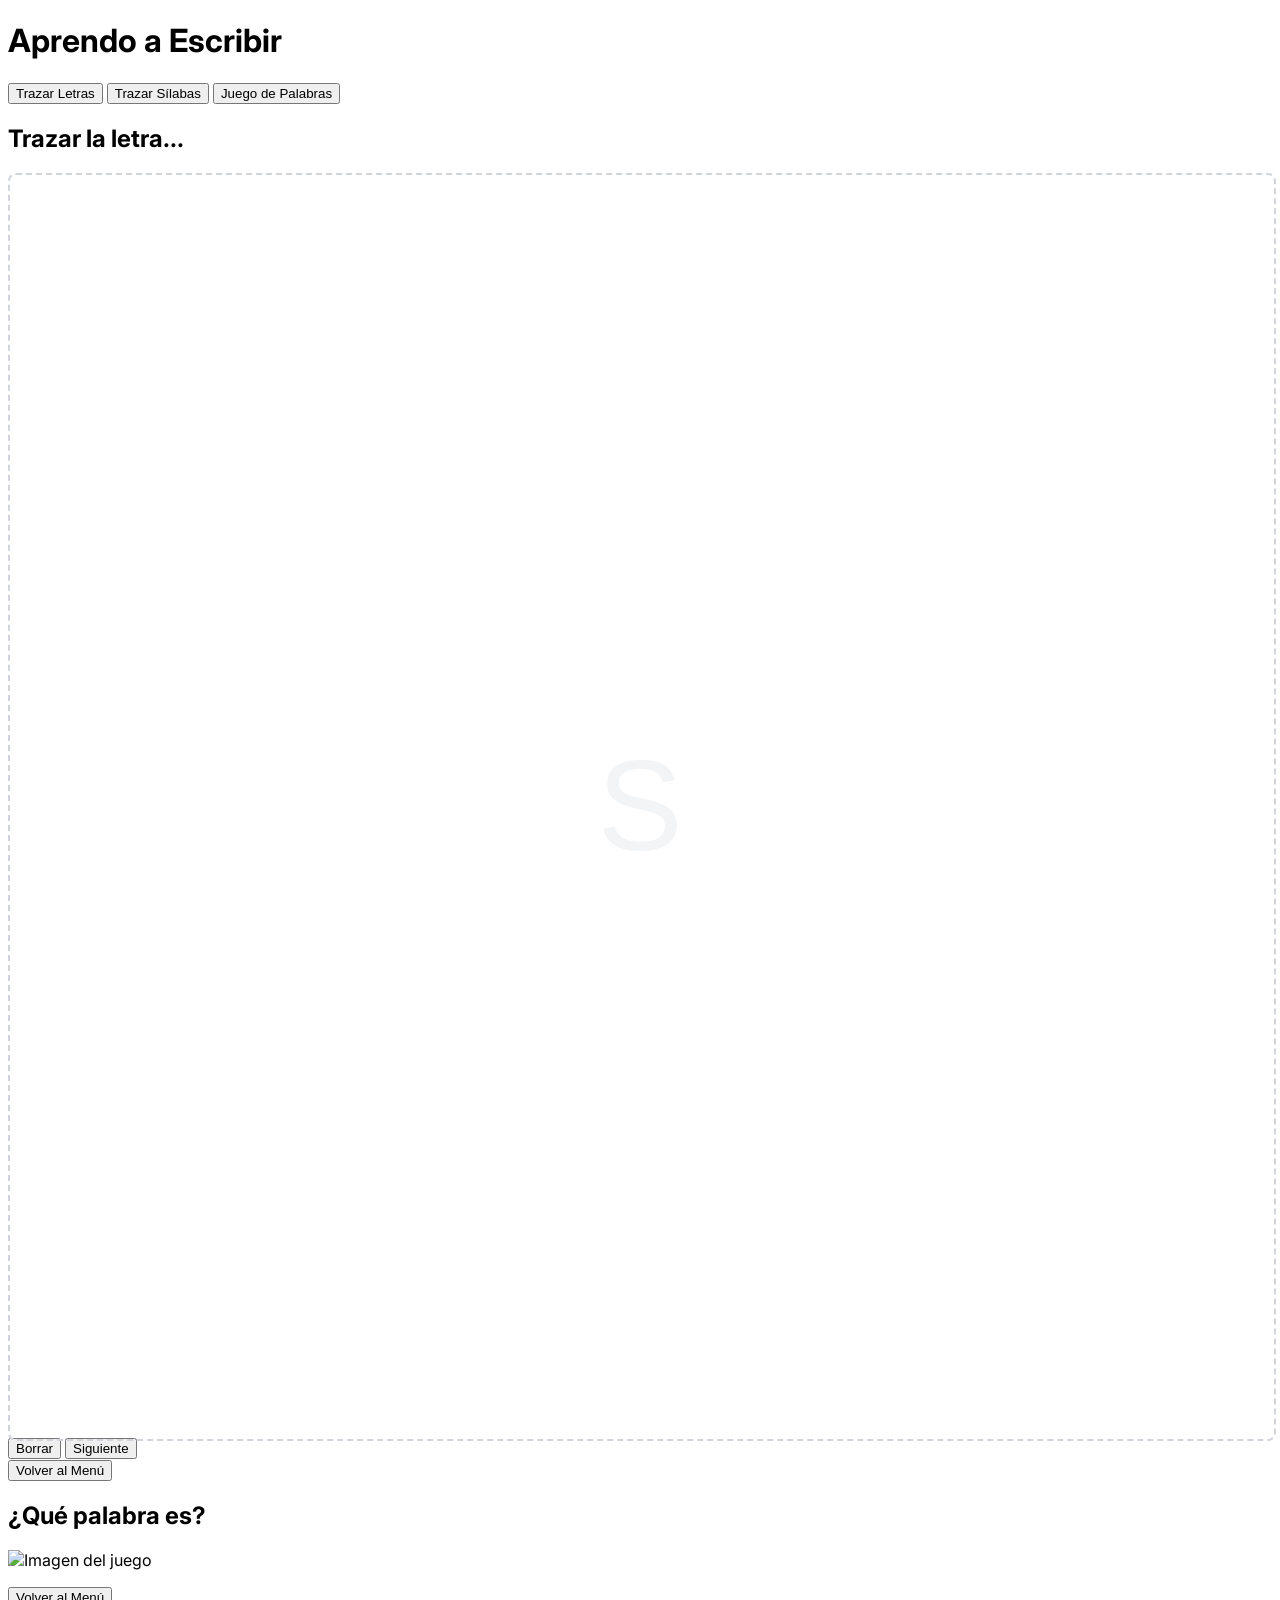
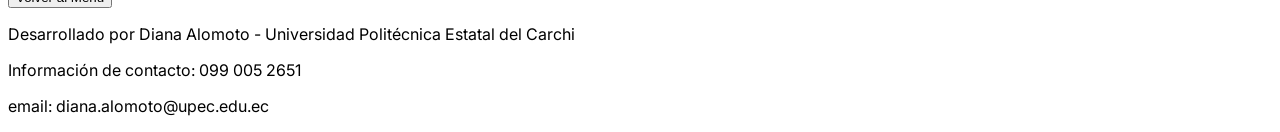
==== caligrafia.html @ f50fd773 "Add files via upload" ====
<!DOCTYPE html>
<html lang="es">
<head>
    <meta charset="UTF-8">
    <meta name="viewport" content="width=device-width, initial-scale=1.0">
    <title>Aprendo a Escribir</title>
    <!-- Cargar Tailwind CSS -->
    <script src="https://cdn.tailwindcss.com"></script>
    <!-- Cargar fuente Inter -->
    <link href="https://fonts.googleapis.com/css2?family=Inter:wght@400;600;700&display=swap" rel="stylesheet">
    <style>
        /* Estilo base */
        body {
            font-family: 'Inter', sans-serif;
        }
        /* Estilo para el canvas de trazado */
        #trace-canvas {
            touch-action: none; /* Prevenir scrolling en móvil mientras se dibuja */
            cursor: crosshair;
            border-radius: 0.5rem;
            border: 2px dashed #d1d5db; /* Borde gris punteado */
        }
        /* Estilo para el texto de guía en el canvas */
        .guide-text-container {
            position: relative;
            width: 100%;
            /* Ajustar altura basado en el ancho para un canvas cuadrado */
            aspect-ratio: 1 / 1; 
        }
        #guide-text {
            position: absolute;
            top: 50%;
            left: 50%;
            transform: translate(-50%, -50%);
            /* Usar una fuente cursiva amigable */
            font-family: 'cursive', 'Comic Sans MS', sans-serif;
            font-size: 8rem; /* Tamaño grande para trazar */
            color: #f3f4f6; /* Color gris muy claro */
            -webkit-user-select: none; /* Evitar selección de texto */
            -moz-user-select: none;
            -ms-user-select: none;
            user-select: none;
            pointer-events: none; /* No interferir con el canvas */
        }
        /* Ajuste de fuente para sílabas y palabras */
        #guide-text.small {
            font-size: 6rem;
        }
        #guide-text.x-small {
            font-size: 4rem;
        }

        #trace-canvas {
            position: absolute;
            top: 0;
            left: 0;
            width: 100%;
            height: 100%;
        }
    </style>
</head>
<body class="bg-gray-100 flex flex-col items-center justify-center min-h-screen p-4">

    <!-- Contenedor principal de la app -->
    <div class="w-full max-w-lg bg-white rounded-xl shadow-2xl p-6 sm:p-8">

        <!-- Pantalla de Menú (Inicial) -->
        <div id="menu-screen">
            <h1 class="text-3xl sm:text-4xl font-bold text-center text-blue-600 mb-8">
                Aprendo a Escribir
            </h1>
            <div class="space-y-4">
                <button id="start-letters-btn" class="w-full text-lg bg-gradient-to-r from-blue-500 to-blue-600 text-white py-4 px-6 rounded-lg font-bold shadow-lg transition transform hover:scale-105 hover:shadow-xl">
                    Trazar Letras
                </button>
                <button id="start-syllables-btn" class="w-full text-lg bg-gradient-to-r from-green-500 to-green-600 text-white py-4 px-6 rounded-lg font-bold shadow-lg transition transform hover:scale-105 hover:shadow-xl">
                    Trazar Sílabas
                </button>
                <button id="start-game-btn" class="w-full text-lg bg-gradient-to-r from-purple-500 to-purple-600 text-white py-4 px-6 rounded-lg font-bold shadow-lg transition transform hover:scale-105 hover:shadow-xl">
                    Juego de Palabras
                </button>
            </div>
        </div>

        <!-- Pantalla de Trazado (Oculta) -->
        <div id="trace-screen" class="hidden">
            <h2 id="trace-title" class="text-2xl sm:text-3xl font-bold text-center text-gray-700 mb-4">
                Trazar la letra...
            </h2>
            
            <!-- Contenedor del Canvas y Guía -->
            <div class="guide-text-container bg-white rounded-lg shadow-inner mb-4">
                <!-- Texto de guía (detrás del canvas) -->
                <div id="guide-text">S</div>
                <!-- Canvas para dibujar -->
                <canvas id="trace-canvas"></canvas>
            </div>

            <!-- Botones de Acción -->
            <div class="grid grid-cols-2 gap-4">
                <button id="clear-btn" class_base="bg-yellow-500" class="w-full bg-yellow-500 text-white py-3 px-5 rounded-lg font-semibold shadow-md transition transform hover:scale-105">
                    Borrar
                </button>
                <button id="next-btn" class_base="bg-green-500" class="w-full bg-green-500 text-white py-3 px-5 rounded-lg font-semibold shadow-md transition transform hover:scale-105">
                    Siguiente
                </button>
            </div>
            <button id="trace-back-btn" class="w-full mt-4 bg-gray-600 text-white py-3 px-5 rounded-lg font-semibold shadow-md transition transform hover:scale-105">
                Volver al Menú
            </button>
        </div>

        <!-- Pantalla de Juego de Palabras (Oculta) -->
        <div id="game-screen" class="hidden">
            <h2 class="text-2xl sm:text-3xl font-bold text-center text-gray-700 mb-4">
                ¿Qué palabra es?
            </h2>
            
            <!-- Imagen del Juego -->
            <img id="game-image" src="https://placehold.co/400x250/8FBC8F/333333?text=Sapo" alt="Imagen del juego" class="w-full h-48 sm:h-64 object-cover rounded-lg shadow-md mb-6">

            <!-- Opciones del Juego -->
            <div id="game-options" class="space-y-3">
                <!-- Opciones se generan con JS -->
            </div>
            
            <!-- Mensaje de Feedback -->
            <p id="game-message" class="text-center font-semibold mt-4 h-6"></p>

            <button id="game-back-btn" class="w-full mt-6 bg-gray-600 text-white py-3 px-5 rounded-lg font-semibold shadow-md transition transform hover:scale-105">
                Volver al Menú
            </button>
        </div>

    </div>

    <!-- Pie de Página -->
    <footer class="w-full max-w-lg mx-auto text-center text-xs text-gray-500 mt-8 pb-4">
        <p>Desarrollado por Diana Alomoto - Universidad Politécnica Estatal del Carchi</p>
        <p>Información de contacto: 099 005 2651</p>
        <p>email: diana.alomoto@upec.edu.ec</p>
    </footer>

    <script>
        document.addEventListener('DOMContentLoaded', () => {
            // --- Definición de Datos ---
            const data = {
                letters: ['S', 's'],
                syllables: ['sa', 'se', 'si', 'so', 'su'],
                words: [
                    { img: 'https://placehold.co/400x250/8FBC8F/333333?text=Sapo', word: 'sapo', options: ['sapo', 'oso', 'mesa'] },
                    { img: 'https://placehold.co/400x250/D2B48C/333333?text=Oso', word: 'oso', options: ['sopa', 'oso', 'mapa'] },
                    { img: 'https://placehold.co/400x250/A0522D/333333?text=Mesa', word: 'mesa', options: ['pesa', 'seis', 'mesa'] },
                    { img: 'https://placehold.co/400x250/FFD700/333333?text=6', word: 'seis', options: ['seis', 'sopa', 'sapo'] },
                    { img: 'https://placehold.co/400x250/F0E68C/333333?text=Sopa', word: 'sopa', options: ['oso', 'sopa', 'pesa'] },
                    { img: 'https://placehold.co/400x250/B0C4DE/333333?text=Pesa', word: 'pesa', options: ['pesa', 'mapa', 'mesa'] },
                    { img: 'https://placehold.co/400x250/D2691E/333333?text=Mapa', word: 'mapa', options: ['mapa', 'sapo', 'seis'] }
                ]
            };

            // --- Estado de la App ---
            let currentView = 'menu';
            let currentTraceMode = ''; // 'letters', 'syllables', 'words'
            let currentIndex = 0;
            let currentWordTrace = ''; // Para trazar la palabra del juego

            // --- Elementos del DOM ---
            const menuScreen = document.getElementById('menu-screen');
            const traceScreen = document.getElementById('trace-screen');
            const gameScreen = document.getElementById('game-screen');
            
            // Botones de Menú
            const startLettersBtn = document.getElementById('start-letters-btn');
            const startSyllablesBtn = document.getElementById('start-syllables-btn');
            const startGameBtn = document.getElementById('start-game-btn');

            // Elementos de Trazado
            const traceTitle = document.getElementById('trace-title');
            const guideText = document.getElementById('guide-text');
            const canvas = document.getElementById('trace-canvas');
            const clearBtn = document.getElementById('clear-btn');
            const nextBtn = document.getElementById('next-btn');
            const traceBackBtn = document.getElementById('trace-back-btn');
            const ctx = canvas.getContext('2d');
            
            // Elementos de Juego
            const gameImage = document.getElementById('game-image');
            const gameOptions = document.getElementById('game-options');
            const gameMessage = document.getElementById('game-message');
            const gameBackBtn = document.getElementById('game-back-btn');

            // --- Variables de Canvas ---
            let isDrawing = false;
            let lastX = 0;
            let lastY = 0;

            // --- Funciones de Navegación ---
            function showView(viewName) {
                menuScreen.classList.add('hidden');
                traceScreen.classList.add('hidden');
                gameScreen.classList.add('hidden');

                if (viewName === 'menu') {
                    menuScreen.classList.remove('hidden');
                } else if (viewName === 'trace') {
                    traceScreen.classList.remove('hidden');
                } else if (viewName === 'game') {
                    gameScreen.classList.remove('hidden');
                }
                currentView = viewName;
            }

            function navigateToMenu() {
                showView('menu');
            }

            // --- Lógica de Trazado (Canvas) ---
            
            // Ajustar el tamaño del canvas al contenedor
            function resizeCanvas() {
                const container = canvas.parentElement;
                canvas.width = container.clientWidth;
                canvas.height = container.clientHeight;
                setupCanvasContext();
            }

            // Configurar el estilo de dibujo
            function setupCanvasContext() {
                ctx.strokeStyle = '#0055d4'; // Color azul para trazar
                ctx.lineWidth = 8; // Grosor del trazo
                ctx.lineCap = 'round';
                ctx.lineJoin = 'round';
            }

            // Iniciar dibujo (PC)
            canvas.addEventListener('mousedown', (e) => {
                isDrawing = true;
                // CORRECCIÓN: Usar clientX/Y y getBoundingClientRect para ser consistente con touch
                const rect = canvas.getBoundingClientRect();
                [lastX, lastY] = [e.clientX - rect.left, e.clientY - rect.top];
            });

            // Dibujar (PC)
            canvas.addEventListener('mousemove', (e) => {
                if (isDrawing) {
                    // CORRECCIÓN: Usar clientX/Y y getBoundingClientRect para ser consistente con touch
                    const rect = canvas.getBoundingClientRect();
                    const x = e.clientX - rect.left;
                    const y = e.clientY - rect.top;
                    draw(x, y);
                }
            });

            // Detener dibujo (PC)
            canvas.addEventListener('mouseup', () => isDrawing = false);
            canvas.addEventListener('mouseout', () => isDrawing = false);

            // Iniciar dibujo (Móvil)
            canvas.addEventListener('touchstart', (e) => {
                e.preventDefault();
                isDrawing = true;
                const touch = e.touches[0];
                const rect = canvas.getBoundingClientRect();
                [lastX, lastY] = [touch.clientX - rect.left, touch.clientY - rect.top];
            });

            // Dibujar (Móvil)
            canvas.addEventListener('touchmove', (e) => {
                e.preventDefault();
                if (isDrawing) {
                    const touch = e.touches[0];
                    const rect = canvas.getBoundingClientRect();
                    const x = touch.clientX - rect.left;
                    const y = touch.clientY - rect.top;
                    draw(x, y);
                }
            });

            // Detener dibujo (Móvil)
            canvas.addEventListener('touchend', () => isDrawing = false);

            // Función principal de dibujo
            function draw(x, y) {
                if (!isDrawing) return;
                ctx.beginPath();
                ctx.moveTo(lastX, lastY);
                ctx.lineTo(x, y);
                ctx.stroke();
                [lastX, lastY] = [x, y];
            }

            // Limpiar el canvas (solo el trazo del usuario)
            function clearCanvas() {
                ctx.clearRect(0, 0, canvas.width, canvas.height);
            }

            // Actualizar el texto de guía
            function updateGuideText(text) {
                guideText.textContent = text;
                // Ajustar tamaño de fuente
                guideText.classList.remove('small', 'x-small');
                if (text.length > 3) {
                    guideText.classList.add('x-small'); // Palabras
                } else if (text.length > 1) {
                    guideText.classList.add('small'); // Sílabas
                }
            }

            // Iniciar la vista de trazado
            function startTrace(mode) {
                currentTraceMode = mode;
                currentIndex = 0;
                
                // Ocultar botón "Siguiente" si es para trazar una palabra específica
                if (mode === 'word') {
                    nextBtn.classList.add('hidden');
                    // Ajustar el grid para que el botón de borrar ocupe todo
                    clearBtn.parentElement.classList.remove('grid-cols-2');
                    clearBtn.parentElement.classList.add('grid-cols-1');
                    
                    traceTitle.textContent = '¡Traza la palabra!';
                    updateGuideText(currentWordTrace);
                } else {
                    // Configuración normal para Letras y Sílabas
                    nextBtn.classList.remove('hidden');
                    clearBtn.parentElement.classList.add('grid-cols-2');
                    clearBtn.parentElement.classList.remove('grid-cols-1');

                    const items = data[currentTraceMode];
                    const titlePrefix = mode === 'letters' ? 'Traza la letra:' : 'Traza la sílaba:';
                    traceTitle.textContent = `${titlePrefix} ${items[currentIndex]}`;
                    updateGuideText(items[currentIndex]);
                }
                
                resizeCanvas(); // Ajustar tamaño del canvas
                clearCanvas(); // Limpiar cualquier trazo anterior
                showView('trace');
            }

            // Botón "Siguiente"
            nextBtn.addEventListener('click', () => {
                const items = data[currentTraceMode];
                currentIndex = (currentIndex + 1) % items.length; // Avanzar al siguiente
                
                const titlePrefix = currentTraceMode === 'letters' ? 'Traza la letra:' : 'Traza la sílaba:';
                traceTitle.textContent = `${titlePrefix} ${items[currentIndex]}`;
                updateGuideText(items[currentIndex]);
                clearCanvas();
            });

            // Botón "Borrar"
            clearBtn.addEventListener('click', clearCanvas);


            // --- Lógica del Juego de Palabras ---
            
            function loadGameQuestion() {
                const item = data.words[currentIndex];
                gameImage.src = item.img;
                gameImage.alt = `Imagen de ${item.word}`;
                gameMessage.textContent = '';
                gameOptions.innerHTML = ''; // Limpiar opciones anteriores

                // Barajar opciones
                const shuffledOptions = item.options.sort(() => Math.random() - 0.5);

                shuffledOptions.forEach(option => {
                    const button = document.createElement('button');
                    button.textContent = option;
                    button.classList.add('w-full', 'text-lg', 'bg-purple-500', 'text-white', 'py-3', 'px-5', 'rounded-lg', 'font-semibold', 'shadow-md', 'transition', 'transform', 'hover:bg-purple-600', 'hover:scale-105');
                    button.addEventListener('click', () => checkAnswer(option, item.word));
                    gameOptions.appendChild(button);
                });
            }

            function checkAnswer(selectedOption, correctWord) {
                if (selectedOption === correctWord) {
                    gameMessage.textContent = '¡Muy bien! ¡Genial!';
                    gameMessage.classList.remove('text-red-500');
                    gameMessage.classList.add('text-green-500');

                    // Esperar un momento y luego ir a trazar la palabra
                    setTimeout(() => {
                        currentWordTrace = correctWord;
                        startTrace('word');
                    }, 1000);

                } else {
                    gameMessage.textContent = 'Inténtalo de nuevo';
                    gameMessage.classList.remove('text-green-500');
                    gameMessage.classList.add('text-red-500');
                }
            }
            
            // --- Event Listeners Iniciales ---
            
            // Menú
            startLettersBtn.addEventListener('click', () => startTrace('letters'));
            startSyllablesBtn.addEventListener('click', () => startTrace('syllables'));
            startGameBtn.addEventListener('click', () => {
                currentIndex = 0; // Iniciar juego desde la primera palabra
                loadGameQuestion();
                showView('game');
            });
            
            // Botones "Volver"
            traceBackBtn.addEventListener('click', navigateToMenu);
            gameBackBtn.addEventListener('click', () => {
                // Si vuelves del juego, y luego vas a trazar una palabra,
                // asegúrate de que el índice del juego se reinicie
                // o maneje el estado de "siguiente palabra"
                
                // Si el modo de trazo era 'word', al volver al menú,
                // el próximo juego debe empezar desde la palabra siguiente.
                if(currentTraceMode === 'word') {
                     currentIndex = (currentIndex + 1) % data.words.length;
                }
                navigateToMenu();
            });

            // Redimensionar canvas si la ventana cambia de tamaño
            window.addEventListener('resize', () => {
                if (currentView === 'trace') {
                    resizeCanvas();
                    // Redibujar el texto guía podría ser necesario si el tamaño cambia mucho
                    // Pero por ahora, solo re-limpiamos.
                    clearCanvas();
                }
            });
        });
    </script>
</body>
</html>
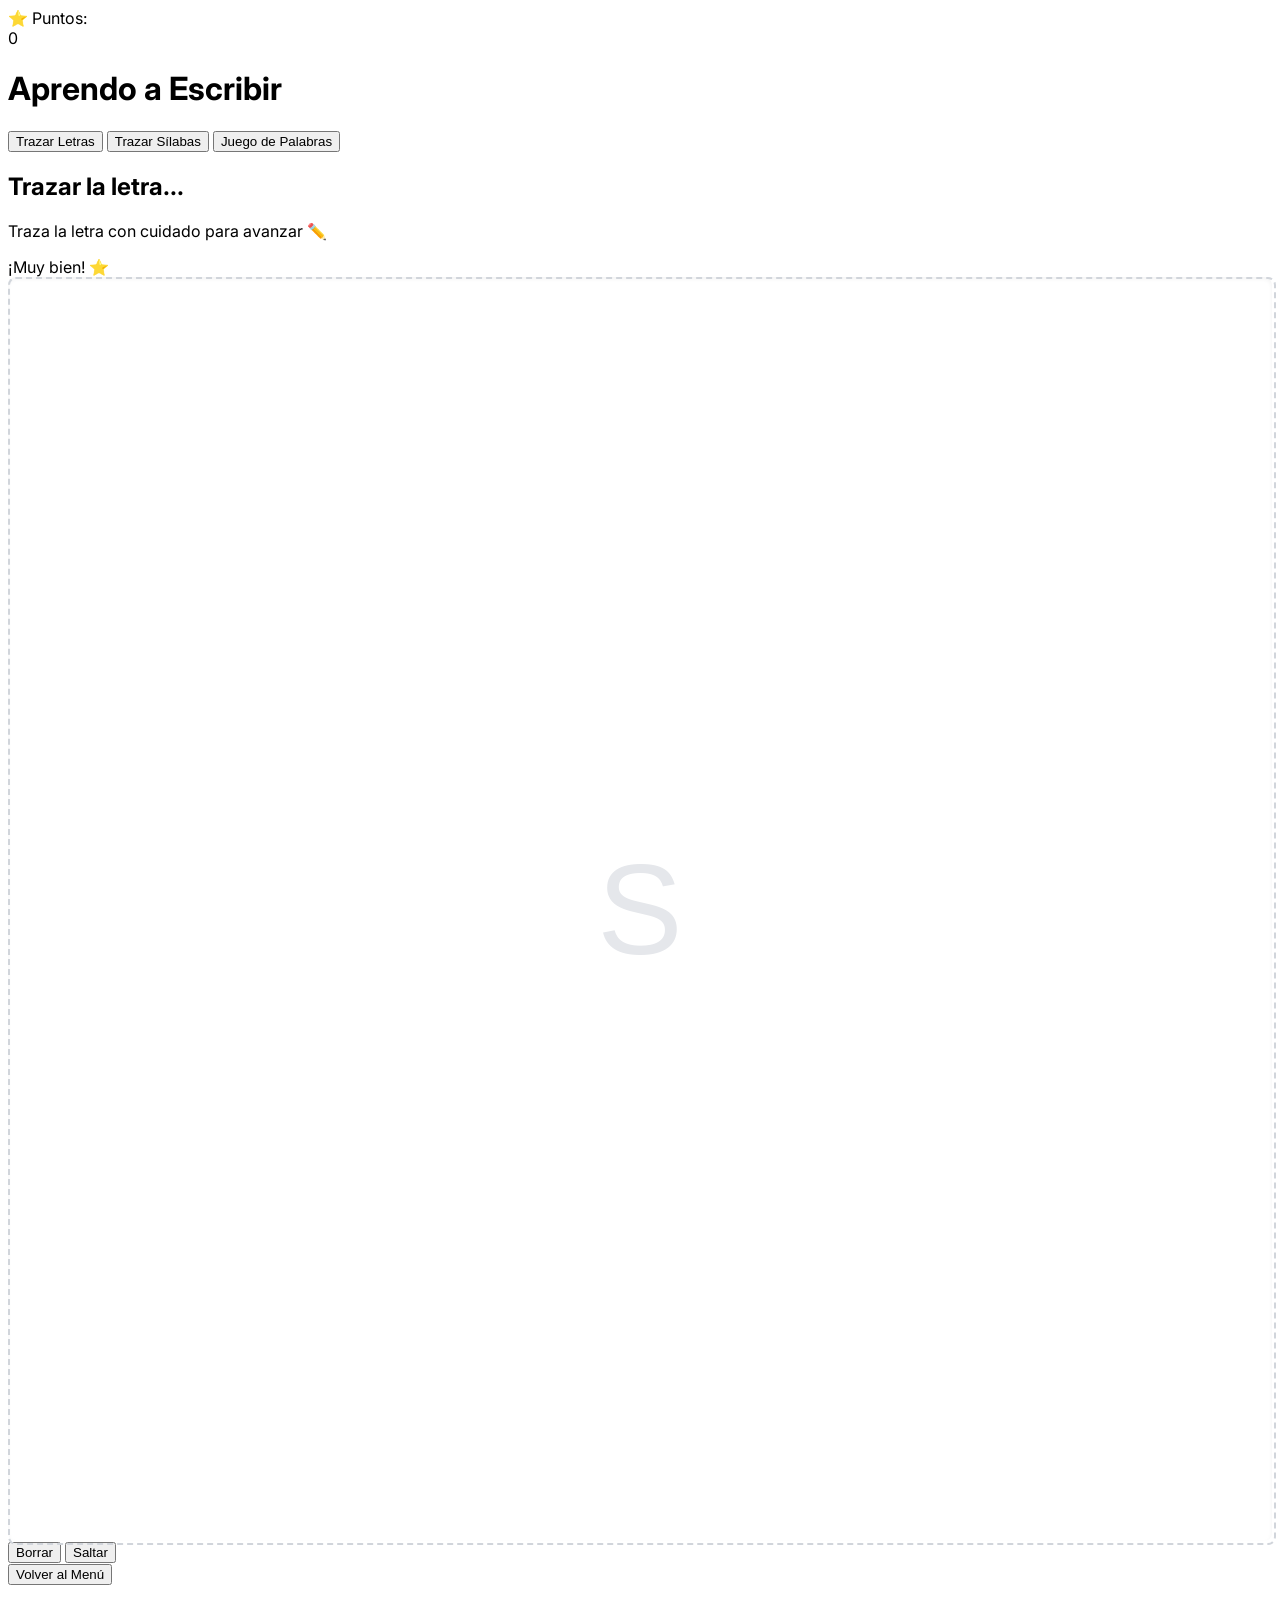
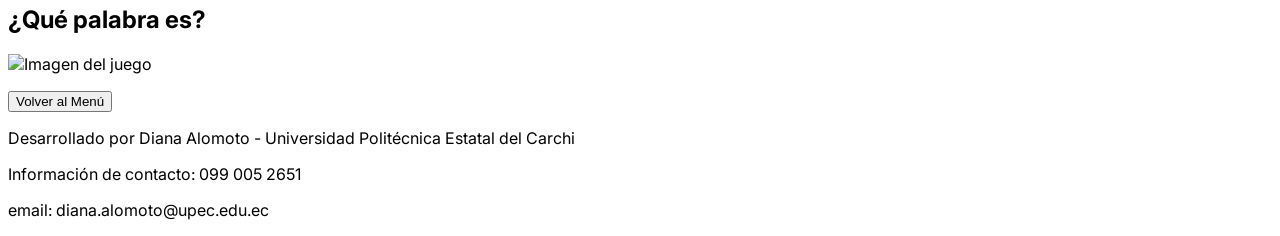
==== commit b3bae140: "Update caligrafia.html" ====
--- a/caligrafia.html
+++ b/caligrafia.html
@@ -4,67 +4,95 @@
     <meta charset="UTF-8">
     <meta name="viewport" content="width=device-width, initial-scale=1.0">
     <title>Aprendo a Escribir</title>
-    <!-- Cargar Tailwind CSS -->
     <script src="https://cdn.tailwindcss.com"></script>
-    <!-- Cargar fuente Inter -->
     <link href="https://fonts.googleapis.com/css2?family=Inter:wght@400;600;700&display=swap" rel="stylesheet">
     <style>
-        /* Estilo base */
         body {
             font-family: 'Inter', sans-serif;
         }
-        /* Estilo para el canvas de trazado */
-        #trace-canvas {
-            touch-action: none; /* Prevenir scrolling en móvil mientras se dibuja */
-            cursor: crosshair;
-            border-radius: 0.5rem;
-            border: 2px dashed #d1d5db; /* Borde gris punteado */
-        }
-        /* Estilo para el texto de guía en el canvas */
+        
         .guide-text-container {
             position: relative;
             width: 100%;
-            /* Ajustar altura basado en el ancho para un canvas cuadrado */
-            aspect-ratio: 1 / 1; 
-        }
+            aspect-ratio: 1 / 1;
+            background: white;
+            border-radius: 0.5rem;
+            box-shadow: inset 0 2px 4px 0 rgb(0 0 0 / 0.05);
+        }
+        
         #guide-text {
             position: absolute;
             top: 50%;
             left: 50%;
             transform: translate(-50%, -50%);
-            /* Usar una fuente cursiva amigable */
             font-family: 'cursive', 'Comic Sans MS', sans-serif;
-            font-size: 8rem; /* Tamaño grande para trazar */
-            color: #f3f4f6; /* Color gris muy claro */
-            -webkit-user-select: none; /* Evitar selección de texto */
-            -moz-user-select: none;
-            -ms-user-select: none;
+            font-size: 8rem;
+            color: #e5e7eb;
             user-select: none;
-            pointer-events: none; /* No interferir con el canvas */
-        }
-        /* Ajuste de fuente para sílabas y palabras */
+            pointer-events: none;
+            z-index: 1;
+        }
+        
         #guide-text.small {
             font-size: 6rem;
         }
+        
         #guide-text.x-small {
             font-size: 4rem;
         }
-
+        
         #trace-canvas {
             position: absolute;
             top: 0;
             left: 0;
             width: 100%;
             height: 100%;
+            touch-action: none;
+            cursor: crosshair;
+            border-radius: 0.5rem;
+            border: 2px dashed #d1d5db;
+            z-index: 2;
+        }
+
+        .score-badge {
+            animation: pulse 0.5s ease-in-out;
+        }
+
+        @keyframes pulse {
+            0%, 100% { transform: scale(1); }
+            50% { transform: scale(1.1); }
+        }
+
+        .success-message {
+            animation: slideIn 0.3s ease-out;
+        }
+
+        @keyframes slideIn {
+            from {
+                opacity: 0;
+                transform: translateY(-10px);
+            }
+            to {
+                opacity: 1;
+                transform: translateY(0);
+            }
         }
     </style>
 </head>
 <body class="bg-gray-100 flex flex-col items-center justify-center min-h-screen p-4">
 
-    <!-- Contenedor principal de la app -->
     <div class="w-full max-w-lg bg-white rounded-xl shadow-2xl p-6 sm:p-8">
 
-        <!-- Pantalla de Menú (Inicial) -->
+        <!-- Marcador de Puntos (visible en todo momento) -->
+        <div class="flex justify-between items-center mb-6 p-4 bg-gradient-to-r from-yellow-400 to-orange-400 rounded-lg shadow-lg">
+            <div class="flex items-center space-x-2">
+                <span class="text-2xl">⭐</span>
+                <span class="text-white font-bold text-lg">Puntos:</span>
+            </div>
+            <span id="score-display" class="text-white font-bold text-2xl score-badge">0</span>
+        </div>
+
+        <!-- Pantalla de Menú -->
         <div id="menu-screen">
             <h1 class="text-3xl sm:text-4xl font-bold text-center text-blue-600 mb-8">
                 Aprendo a Escribir
@@ -82,27 +110,33 @@
             </div>
         </div>
 
-        <!-- Pantalla de Trazado (Oculta) -->
+        <!-- Pantalla de Trazado -->
         <div id="trace-screen" class="hidden">
-            <h2 id="trace-title" class="text-2xl sm:text-3xl font-bold text-center text-gray-700 mb-4">
+            <h2 id="trace-title" class="text-2xl sm:text-3xl font-bold text-center text-gray-700 mb-2">
                 Trazar la letra...
             </h2>
             
-            <!-- Contenedor del Canvas y Guía -->
-            <div class="guide-text-container bg-white rounded-lg shadow-inner mb-4">
-                <!-- Texto de guía (detrás del canvas) -->
+            <!-- Mensaje de instrucción -->
+            <p class="text-center text-sm text-gray-600 mb-4">
+                Traza la letra con cuidado para avanzar ✏️
+            </p>
+
+            <!-- Mensaje de éxito -->
+            <div id="success-message" class="hidden success-message mb-4 p-3 bg-green-100 border-2 border-green-400 rounded-lg text-center">
+                <span class="text-green-700 font-bold text-lg">¡Muy bien! ⭐</span>
+            </div>
+            
+            <div class="guide-text-container mb-4">
                 <div id="guide-text">S</div>
-                <!-- Canvas para dibujar -->
                 <canvas id="trace-canvas"></canvas>
             </div>
 
-            <!-- Botones de Acción -->
-            <div class="grid grid-cols-2 gap-4">
-                <button id="clear-btn" class_base="bg-yellow-500" class="w-full bg-yellow-500 text-white py-3 px-5 rounded-lg font-semibold shadow-md transition transform hover:scale-105">
+            <div id="button-container" class="grid grid-cols-2 gap-4">
+                <button id="clear-btn" class="w-full bg-yellow-500 text-white py-3 px-5 rounded-lg font-semibold shadow-md transition transform hover:scale-105">
                     Borrar
                 </button>
-                <button id="next-btn" class_base="bg-green-500" class="w-full bg-green-500 text-white py-3 px-5 rounded-lg font-semibold shadow-md transition transform hover:scale-105">
-                    Siguiente
+                <button id="next-btn" class="w-full bg-green-500 text-white py-3 px-5 rounded-lg font-semibold shadow-md transition transform hover:scale-105">
+                    Saltar
                 </button>
             </div>
             <button id="trace-back-btn" class="w-full mt-4 bg-gray-600 text-white py-3 px-5 rounded-lg font-semibold shadow-md transition transform hover:scale-105">
@@ -110,21 +144,16 @@
             </button>
         </div>
 
-        <!-- Pantalla de Juego de Palabras (Oculta) -->
+        <!-- Pantalla de Juego -->
         <div id="game-screen" class="hidden">
             <h2 class="text-2xl sm:text-3xl font-bold text-center text-gray-700 mb-4">
                 ¿Qué palabra es?
             </h2>
             
-            <!-- Imagen del Juego -->
             <img id="game-image" src="https://placehold.co/400x250/8FBC8F/333333?text=Sapo" alt="Imagen del juego" class="w-full h-48 sm:h-64 object-cover rounded-lg shadow-md mb-6">
 
-            <!-- Opciones del Juego -->
-            <div id="game-options" class="space-y-3">
-                <!-- Opciones se generan con JS -->
-            </div>
-            
-            <!-- Mensaje de Feedback -->
+            <div id="game-options" class="space-y-3"></div>
+            
             <p id="game-message" class="text-center font-semibold mt-4 h-6"></p>
 
             <button id="game-back-btn" class="w-full mt-6 bg-gray-600 text-white py-3 px-5 rounded-lg font-semibold shadow-md transition transform hover:scale-105">
@@ -134,7 +163,6 @@
 
     </div>
 
-    <!-- Pie de Página -->
     <footer class="w-full max-w-lg mx-auto text-center text-xs text-gray-500 mt-8 pb-4">
         <p>Desarrollado por Diana Alomoto - Universidad Politécnica Estatal del Carchi</p>
         <p>Información de contacto: 099 005 2651</p>
@@ -143,58 +171,62 @@
 
     <script>
         document.addEventListener('DOMContentLoaded', () => {
-            // --- Definición de Datos ---
             const data = {
                 letters: ['S', 's'],
                 syllables: ['sa', 'se', 'si', 'so', 'su'],
                 words: [
-                    { img: 'https://placehold.co/400x250/8FBC8F/333333?text=Sapo', word: 'sapo', options: ['sapo', 'oso', 'mesa'] },
-                    { img: 'https://placehold.co/400x250/D2B48C/333333?text=Oso', word: 'oso', options: ['sopa', 'oso', 'mapa'] },
-                    { img: 'https://placehold.co/400x250/A0522D/333333?text=Mesa', word: 'mesa', options: ['pesa', 'seis', 'mesa'] },
-                    { img: 'https://placehold.co/400x250/FFD700/333333?text=6', word: 'seis', options: ['seis', 'sopa', 'sapo'] },
-                    { img: 'https://placehold.co/400x250/F0E68C/333333?text=Sopa', word: 'sopa', options: ['oso', 'sopa', 'pesa'] },
-                    { img: 'https://placehold.co/400x250/B0C4DE/333333?text=Pesa', word: 'pesa', options: ['pesa', 'mapa', 'mesa'] },
-                    { img: 'https://placehold.co/400x250/D2691E/333333?text=Mapa', word: 'mapa', options: ['mapa', 'sapo', 'seis'] }
+                    { img: 'https://dianalomoto.github.io/img/sapo.png', word: 'sapo', options: ['sapo', 'sol', 'suma'] },
+                    { img: 'https://dianalomoto.github.io/img/serpiente.png', word: 'serpiente', options: ['serpiente', 'silla', 'sapo'] },
+                    { img: 'https://dianalomoto.github.io/img/silla.png', word: 'silla', options: ['silla', 'serpiente', 'sol'] },
+                    { img: 'https://dianalomoto.github.io/img/sol.png', word: 'sol', options: ['sol', 'suma', 'sapo'] },
+                    { img: 'https://dianalomoto.github.io/img/suma.png', word: 'suma', options: ['suma', 'silla', 'serpiente'] }
                 ]
             };
 
-            // --- Estado de la App ---
             let currentView = 'menu';
-            let currentTraceMode = ''; // 'letters', 'syllables', 'words'
+            let currentTraceMode = '';
             let currentIndex = 0;
-            let currentWordTrace = ''; // Para trazar la palabra del juego
-
-            // --- Elementos del DOM ---
+            let currentWordTrace = '';
+            let score = 0;
+            let strokeCount = 0;
+            let hasValidated = false;
+
             const menuScreen = document.getElementById('menu-screen');
             const traceScreen = document.getElementById('trace-screen');
             const gameScreen = document.getElementById('game-screen');
-            
-            // Botones de Menú
+            const scoreDisplay = document.getElementById('score-display');
+            
             const startLettersBtn = document.getElementById('start-letters-btn');
             const startSyllablesBtn = document.getElementById('start-syllables-btn');
             const startGameBtn = document.getElementById('start-game-btn');
 
-            // Elementos de Trazado
             const traceTitle = document.getElementById('trace-title');
             const guideText = document.getElementById('guide-text');
             const canvas = document.getElementById('trace-canvas');
             const clearBtn = document.getElementById('clear-btn');
             const nextBtn = document.getElementById('next-btn');
             const traceBackBtn = document.getElementById('trace-back-btn');
+            const buttonContainer = document.getElementById('button-container');
+            const successMessage = document.getElementById('success-message');
             const ctx = canvas.getContext('2d');
             
-            // Elementos de Juego
             const gameImage = document.getElementById('game-image');
             const gameOptions = document.getElementById('game-options');
             const gameMessage = document.getElementById('game-message');
             const gameBackBtn = document.getElementById('game-back-btn');
 
-            // --- Variables de Canvas ---
             let isDrawing = false;
             let lastX = 0;
             let lastY = 0;
 
-            // --- Funciones de Navegación ---
+            function updateScore(points) {
+                score += points;
+                scoreDisplay.textContent = score;
+                scoreDisplay.classList.remove('score-badge');
+                void scoreDisplay.offsetWidth; // Trigger reflow
+                scoreDisplay.classList.add('score-badge');
+            }
+
             function showView(viewName) {
                 menuScreen.classList.add('hidden');
                 traceScreen.classList.add('hidden');
@@ -214,117 +246,190 @@
                 showView('menu');
             }
 
-            // --- Lógica de Trazado (Canvas) ---
-            
-            // Ajustar el tamaño del canvas al contenedor
             function resizeCanvas() {
                 const container = canvas.parentElement;
-                canvas.width = container.clientWidth;
-                canvas.height = container.clientHeight;
+                const rect = container.getBoundingClientRect();
+                canvas.width = rect.width;
+                canvas.height = rect.height;
                 setupCanvasContext();
             }
 
-            // Configurar el estilo de dibujo
             function setupCanvasContext() {
-                ctx.strokeStyle = '#0055d4'; // Color azul para trazar
-                ctx.lineWidth = 8; // Grosor del trazo
+                ctx.strokeStyle = '#2563eb';
+                ctx.lineWidth = 8;
                 ctx.lineCap = 'round';
                 ctx.lineJoin = 'round';
             }
 
-            // Iniciar dibujo (PC)
+            function getCanvasCoordinates(e, touch = false) {
+                const rect = canvas.getBoundingClientRect();
+                const clientX = touch ? e.touches[0].clientX : e.clientX;
+                const clientY = touch ? e.touches[0].clientY : e.clientY;
+                
+                return {
+                    x: clientX - rect.left,
+                    y: clientY - rect.top
+                };
+            }
+
+            // Función para validar el trazo
+            function validateTrace() {
+                if (hasValidated) return; // Ya validó este trazo
+
+                const imageData = ctx.getImageData(0, 0, canvas.width, canvas.height);
+                const pixels = imageData.data;
+                let drawnPixels = 0;
+
+                // Contar píxeles dibujados (con alpha > 0)
+                for (let i = 3; i < pixels.length; i += 4) {
+                    if (pixels[i] > 0) {
+                        drawnPixels++;
+                    }
+                }
+
+                const totalPixels = canvas.width * canvas.height;
+                const coverage = drawnPixels / totalPixels;
+
+                // Ajustar umbral según el tipo de contenido
+                let requiredCoverage = 0.05; // Para letras individuales
+                const currentText = guideText.textContent.toLowerCase();
+                
+                if (currentText.length > 3) {
+                    requiredCoverage = 0.03; // Palabras necesitan menos cobertura
+                } else if (currentText.length > 1) {
+                    requiredCoverage = 0.04; // Sílabas
+                }
+
+                // Validar trazo
+                if (coverage >= requiredCoverage && strokeCount >= 3) {
+                    hasValidated = true;
+                    
+                    // Mostrar mensaje de éxito
+                    successMessage.classList.remove('hidden');
+                    
+                    // Dar puntos
+                    updateScore(10);
+                    
+                    // Avanzar automáticamente después de 1.5 segundos
+                    setTimeout(() => {
+                        successMessage.classList.add('hidden');
+                        advanceToNext();
+                    }, 1500);
+                }
+            }
+
+            function advanceToNext() {
+                if (currentTraceMode === 'word') {
+                    // Volver al juego y cargar la siguiente pregunta
+                    currentIndex = (currentIndex + 1) % data.words.length;
+                    loadGameQuestion();
+                    showView('game');
+                } else {
+                    // Avanzar a la siguiente letra o sílaba
+                    const items = data[currentTraceMode];
+                    currentIndex = (currentIndex + 1) % items.length;
+                    
+                    const titlePrefix = currentTraceMode === 'letters' ? 'Traza la letra:' : 'Traza la sílaba:';
+                    traceTitle.textContent = `${titlePrefix} ${items[currentIndex]}`;
+                    updateGuideText(items[currentIndex]);
+                    clearCanvas();
+                }
+            }
+
             canvas.addEventListener('mousedown', (e) => {
                 isDrawing = true;
-                // CORRECCIÓN: Usar clientX/Y y getBoundingClientRect para ser consistente con touch
-                const rect = canvas.getBoundingClientRect();
-                [lastX, lastY] = [e.clientX - rect.left, e.clientY - rect.top];
-            });
-
-            // Dibujar (PC)
+                const coords = getCanvasCoordinates(e);
+                lastX = coords.x;
+                lastY = coords.y;
+            });
+
             canvas.addEventListener('mousemove', (e) => {
+                if (!isDrawing) return;
+                const coords = getCanvasCoordinates(e);
+                draw(coords.x, coords.y);
+            });
+
+            canvas.addEventListener('mouseup', () => {
                 if (isDrawing) {
-                    // CORRECCIÓN: Usar clientX/Y y getBoundingClientRect para ser consistente con touch
-                    const rect = canvas.getBoundingClientRect();
-                    const x = e.clientX - rect.left;
-                    const y = e.clientY - rect.top;
-                    draw(x, y);
-                }
-            });
-
-            // Detener dibujo (PC)
-            canvas.addEventListener('mouseup', () => isDrawing = false);
-            canvas.addEventListener('mouseout', () => isDrawing = false);
-
-            // Iniciar dibujo (Móvil)
+                    isDrawing = false;
+                    strokeCount++;
+                    validateTrace();
+                }
+            });
+
+            canvas.addEventListener('mouseleave', () => {
+                if (isDrawing) {
+                    isDrawing = false;
+                    strokeCount++;
+                    validateTrace();
+                }
+            });
+
             canvas.addEventListener('touchstart', (e) => {
                 e.preventDefault();
                 isDrawing = true;
-                const touch = e.touches[0];
-                const rect = canvas.getBoundingClientRect();
-                [lastX, lastY] = [touch.clientX - rect.left, touch.clientY - rect.top];
-            });
-
-            // Dibujar (Móvil)
+                const coords = getCanvasCoordinates(e, true);
+                lastX = coords.x;
+                lastY = coords.y;
+            });
+
             canvas.addEventListener('touchmove', (e) => {
                 e.preventDefault();
+                if (!isDrawing) return;
+                const coords = getCanvasCoordinates(e, true);
+                draw(coords.x, coords.y);
+            });
+
+            canvas.addEventListener('touchend', (e) => {
+                e.preventDefault();
                 if (isDrawing) {
-                    const touch = e.touches[0];
-                    const rect = canvas.getBoundingClientRect();
-                    const x = touch.clientX - rect.left;
-                    const y = touch.clientY - rect.top;
-                    draw(x, y);
-                }
-            });
-
-            // Detener dibujo (Móvil)
-            canvas.addEventListener('touchend', () => isDrawing = false);
-
-            // Función principal de dibujo
+                    isDrawing = false;
+                    strokeCount++;
+                    validateTrace();
+                }
+            });
+
             function draw(x, y) {
-                if (!isDrawing) return;
                 ctx.beginPath();
                 ctx.moveTo(lastX, lastY);
                 ctx.lineTo(x, y);
                 ctx.stroke();
-                [lastX, lastY] = [x, y];
-            }
-
-            // Limpiar el canvas (solo el trazo del usuario)
+                lastX = x;
+                lastY = y;
+            }
+
             function clearCanvas() {
                 ctx.clearRect(0, 0, canvas.width, canvas.height);
-            }
-
-            // Actualizar el texto de guía
+                strokeCount = 0;
+                hasValidated = false;
+                successMessage.classList.add('hidden');
+            }
+
             function updateGuideText(text) {
                 guideText.textContent = text;
-                // Ajustar tamaño de fuente
                 guideText.classList.remove('small', 'x-small');
                 if (text.length > 3) {
-                    guideText.classList.add('x-small'); // Palabras
+                    guideText.classList.add('x-small');
                 } else if (text.length > 1) {
-                    guideText.classList.add('small'); // Sílabas
-                }
-            }
-
-            // Iniciar la vista de trazado
+                    guideText.classList.add('small');
+                }
+            }
+
             function startTrace(mode) {
                 currentTraceMode = mode;
                 currentIndex = 0;
                 
-                // Ocultar botón "Siguiente" si es para trazar una palabra específica
                 if (mode === 'word') {
                     nextBtn.classList.add('hidden');
-                    // Ajustar el grid para que el botón de borrar ocupe todo
-                    clearBtn.parentElement.classList.remove('grid-cols-2');
-                    clearBtn.parentElement.classList.add('grid-cols-1');
+                    buttonContainer.classList.remove('grid-cols-2');
+                    buttonContainer.classList.add('grid-cols-1');
                     
                     traceTitle.textContent = '¡Traza la palabra!';
                     updateGuideText(currentWordTrace);
                 } else {
-                    // Configuración normal para Letras y Sílabas
                     nextBtn.classList.remove('hidden');
-                    clearBtn.parentElement.classList.add('grid-cols-2');
-                    clearBtn.parentElement.classList.remove('grid-cols-1');
+                    buttonContainer.classList.add('grid-cols-2');
+                    buttonContainer.classList.remove('grid-cols-1');
 
                     const items = data[currentTraceMode];
                     const titlePrefix = mode === 'letters' ? 'Traza la letra:' : 'Traza la sílaba:';
@@ -332,36 +437,26 @@
                     updateGuideText(items[currentIndex]);
                 }
                 
-                resizeCanvas(); // Ajustar tamaño del canvas
-                clearCanvas(); // Limpiar cualquier trazo anterior
                 showView('trace');
-            }
-
-            // Botón "Siguiente"
+                setTimeout(() => {
+                    resizeCanvas();
+                    clearCanvas();
+                }, 100);
+            }
+
             nextBtn.addEventListener('click', () => {
-                const items = data[currentTraceMode];
-                currentIndex = (currentIndex + 1) % items.length; // Avanzar al siguiente
-                
-                const titlePrefix = currentTraceMode === 'letters' ? 'Traza la letra:' : 'Traza la sílaba:';
-                traceTitle.textContent = `${titlePrefix} ${items[currentIndex]}`;
-                updateGuideText(items[currentIndex]);
-                clearCanvas();
-            });
-
-            // Botón "Borrar"
+                advanceToNext();
+            });
+
             clearBtn.addEventListener('click', clearCanvas);
 
-
-            // --- Lógica del Juego de Palabras ---
-            
             function loadGameQuestion() {
                 const item = data.words[currentIndex];
                 gameImage.src = item.img;
                 gameImage.alt = `Imagen de ${item.word}`;
                 gameMessage.textContent = '';
-                gameOptions.innerHTML = ''; // Limpiar opciones anteriores
-
-                // Barajar opciones
+                gameOptions.innerHTML = '';
+
                 const shuffledOptions = item.options.sort(() => Math.random() - 0.5);
 
                 shuffledOptions.forEach(option => {
@@ -378,56 +473,39 @@
                     gameMessage.textContent = '¡Muy bien! ¡Genial!';
                     gameMessage.classList.remove('text-red-500');
                     gameMessage.classList.add('text-green-500');
-
-                    // Esperar un momento y luego ir a trazar la palabra
+                    
+                    // Dar puntos por respuesta correcta
+                    updateScore(5);
+
                     setTimeout(() => {
                         currentWordTrace = correctWord;
                         startTrace('word');
                     }, 1000);
-
                 } else {
                     gameMessage.textContent = 'Inténtalo de nuevo';
                     gameMessage.classList.remove('text-green-500');
                     gameMessage.classList.add('text-red-500');
                 }
             }
-            
-            // --- Event Listeners Iniciales ---
-            
-            // Menú
+
             startLettersBtn.addEventListener('click', () => startTrace('letters'));
             startSyllablesBtn.addEventListener('click', () => startTrace('syllables'));
             startGameBtn.addEventListener('click', () => {
-                currentIndex = 0; // Iniciar juego desde la primera palabra
+                currentIndex = 0;
                 loadGameQuestion();
                 showView('game');
             });
             
-            // Botones "Volver"
             traceBackBtn.addEventListener('click', navigateToMenu);
-            gameBackBtn.addEventListener('click', () => {
-                // Si vuelves del juego, y luego vas a trazar una palabra,
-                // asegúrate de que el índice del juego se reinicie
-                // o maneje el estado de "siguiente palabra"
-                
-                // Si el modo de trazo era 'word', al volver al menú,
-                // el próximo juego debe empezar desde la palabra siguiente.
-                if(currentTraceMode === 'word') {
-                     currentIndex = (currentIndex + 1) % data.words.length;
-                }
-                navigateToMenu();
-            });
-
-            // Redimensionar canvas si la ventana cambia de tamaño
+            gameBackBtn.addEventListener('click', navigateToMenu);
+
             window.addEventListener('resize', () => {
                 if (currentView === 'trace') {
                     resizeCanvas();
-                    // Redibujar el texto guía podría ser necesario si el tamaño cambia mucho
-                    // Pero por ahora, solo re-limpiamos.
                     clearCanvas();
                 }
             });
         });
     </script>
 </body>
-</html>+</html>
